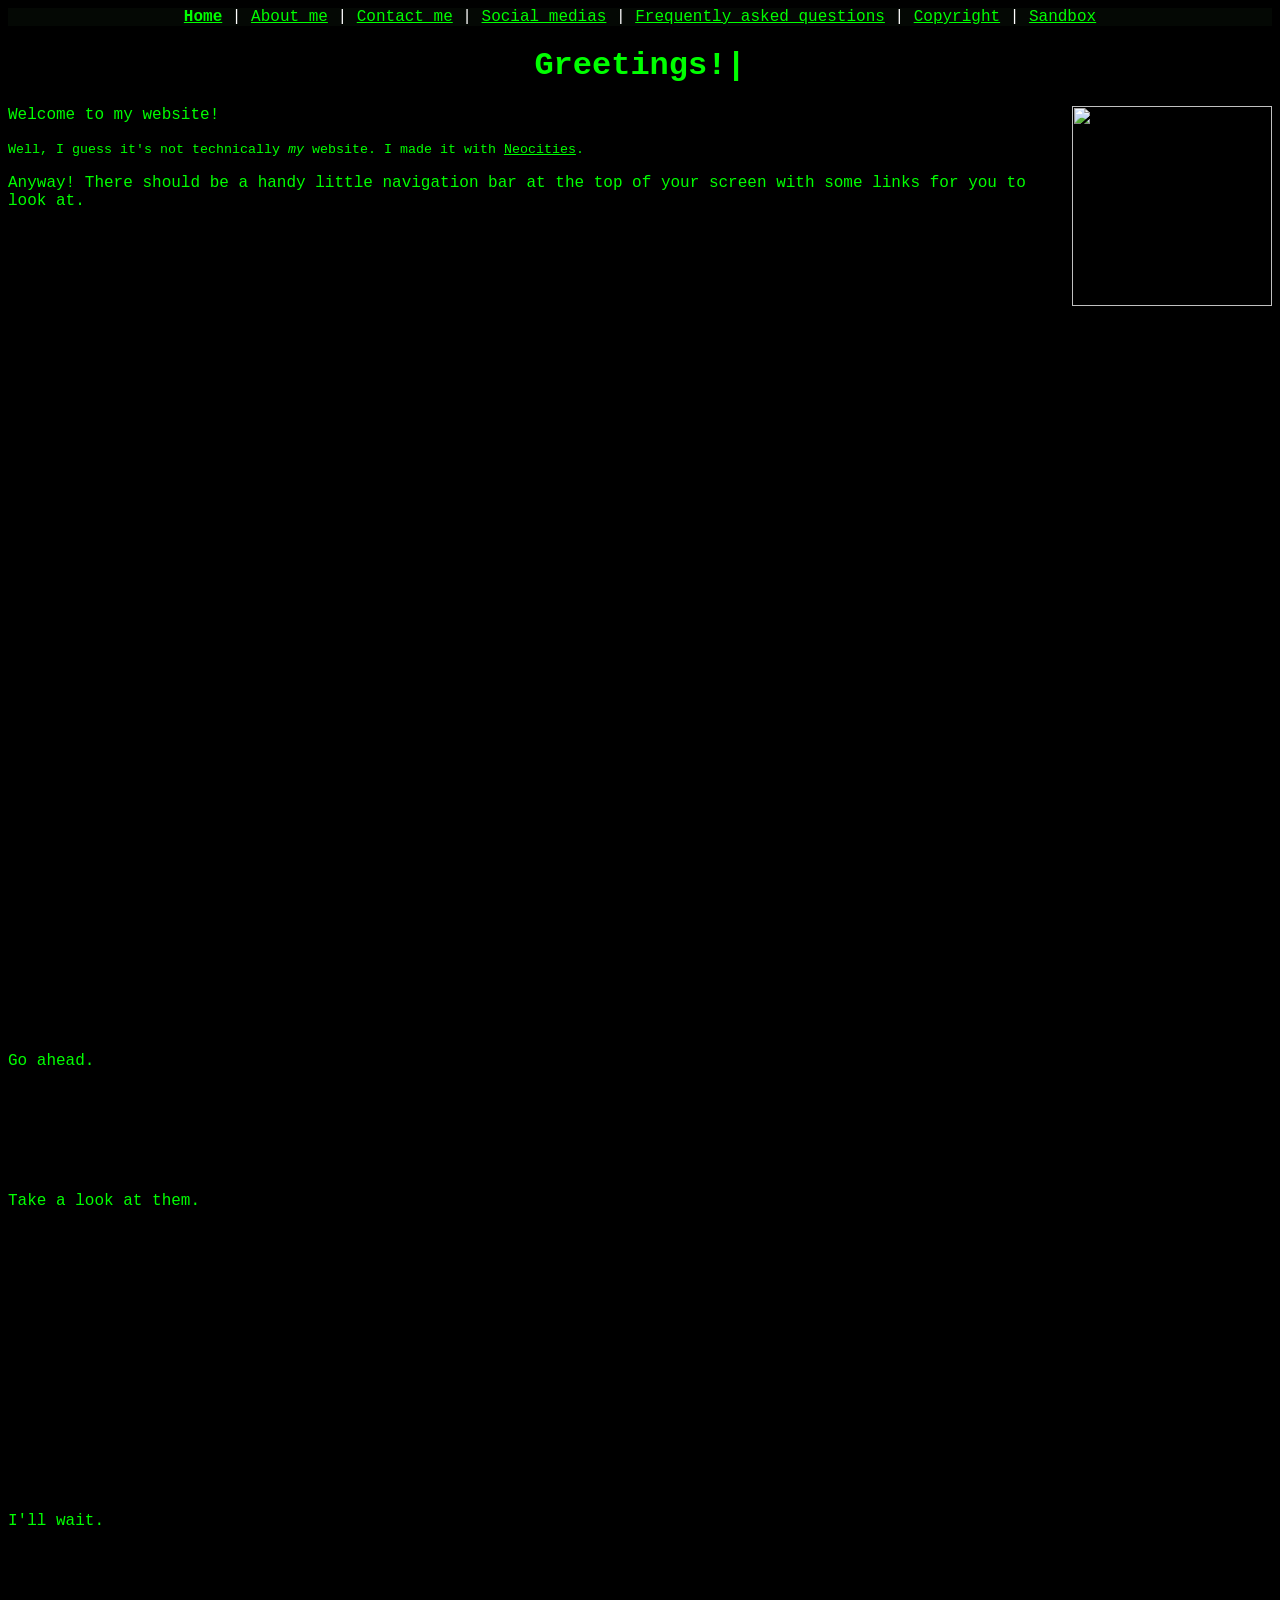
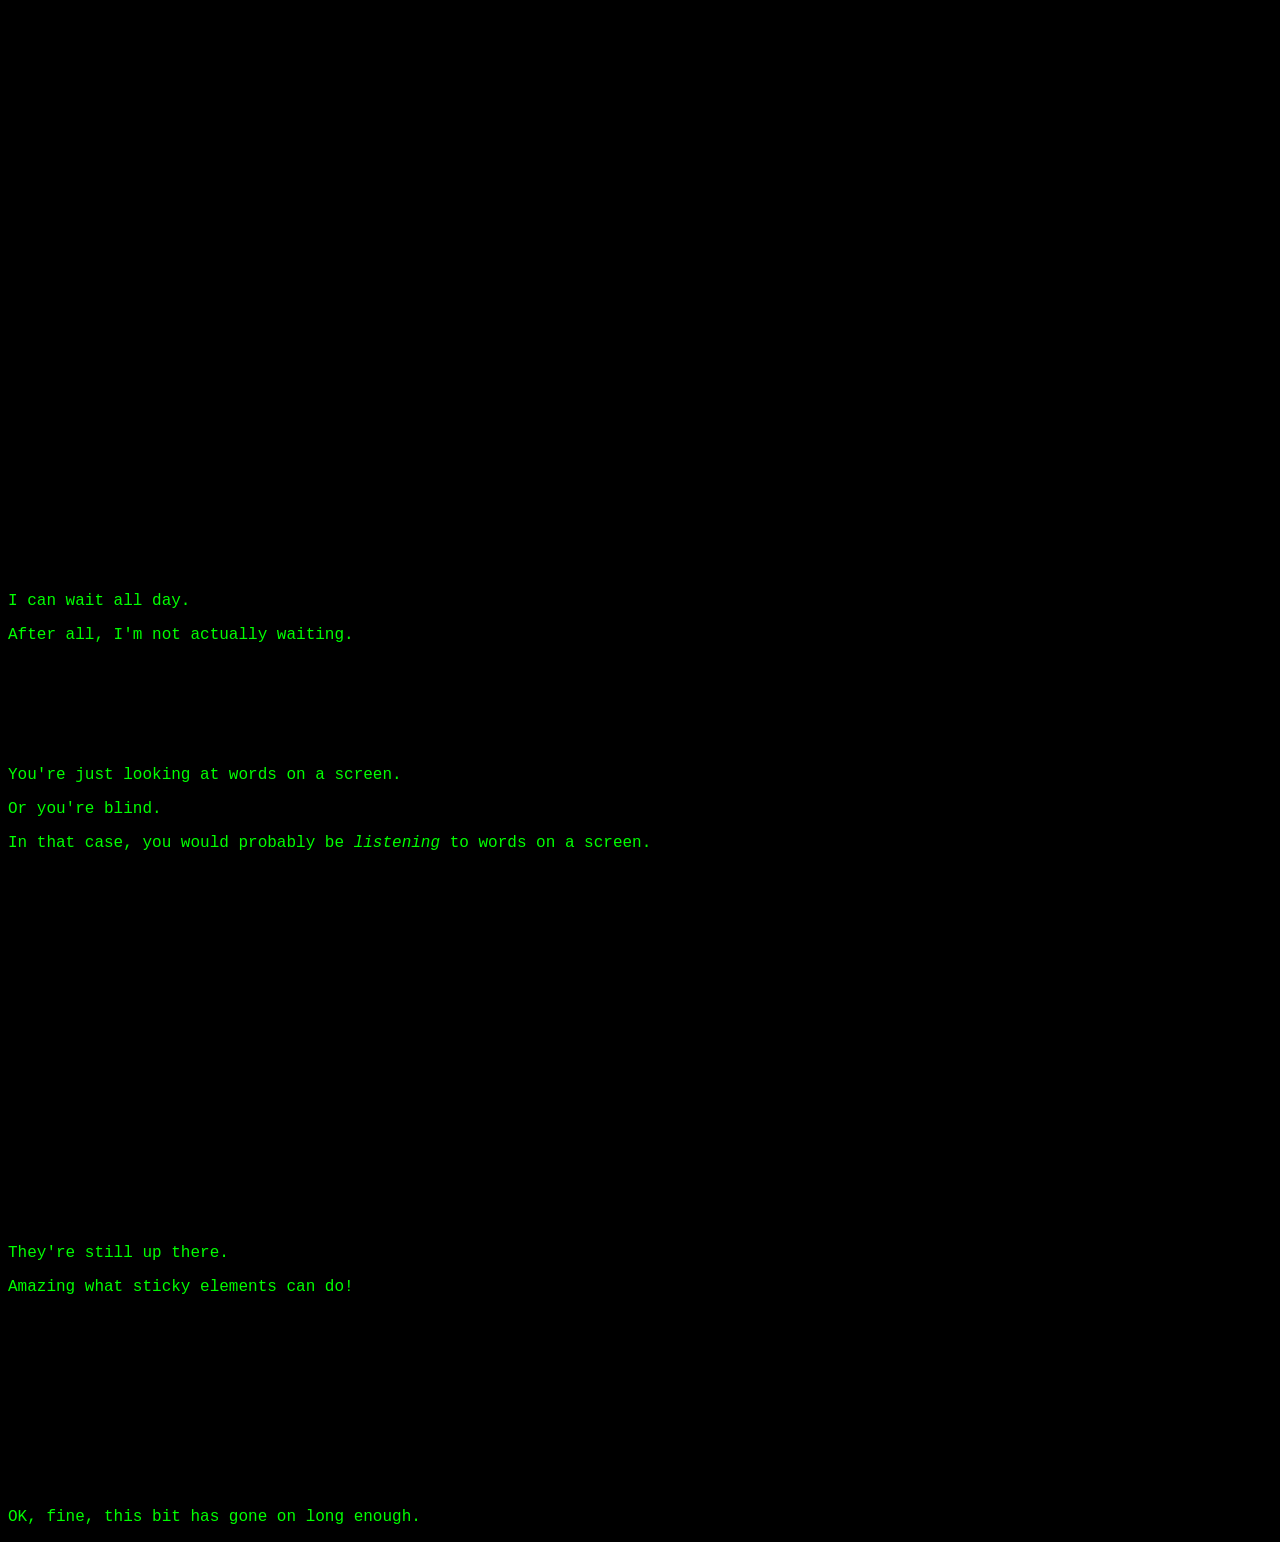
==== index.html @ e566a5f7 "add index.html and style.css copied from my page at dotpy.neocities.org" ====
<!DOCTYPE html>
<html>
  <head>
    <meta charset="UTF-8">
    <meta name="viewport" content="width=device-width, initial-scale=1.0">
    <title>dot.py</title>
    <link href="/style.css" rel="stylesheet" type="text/css" media="all">
  </head>
  <body>
    <nav id="navbar">
      <a href="/"><b>Home</b></a> <span style="color:white">|</span>
      <a href="/about">About me</a> <span style="color:white">|</span>
      <a href="/about/contact">Contact me</a> <span style="color:white">|</span>
      <a href="/about/contact/socials">Social medias</a> <span style="color:white">|</span>
      <a href="/about/faq">Frequently asked questions</a> <span style="color:white">|</span>
      <a href="/copyright">Copyright</a> <span style="color:white">|</span>
      <a href="/sand">Sandbox</a>
    </nav>
    <h1 style="text-align:center">Greetings!<span class="blink">|</span></h1>
    <img src="/img/pfp.png" height="200px" width="200px" style="float:right">
    <p>Welcome to my website!</p>
    <p><small>Well, I guess it's not technically <i>my</i> website. I made it with <a href="https://neocities.org">Neocities</a>.</small></p>
    <p>Anyway! There should be a handy little navigation bar at the top of your screen with some links for you to look at.</p>
    <br>
    <br>
    <br>
    <br>
    <br>
    <br>
    <br>
    <br>
    <br>
    <br>
    <br>
    <br>
    <br>
    <br>
    <br>
    <br>
    <br>
    <br>
    <br>
    <br>
    <br>
    <br>
    <br>
    <br>
    <br>
    <br>
    <br>
    <br>
    <br>
    <br>
    <br>
    <br>
    <br>
    <br>
    <br>
    <br>
    <br>
    <br>
    <br>
    <br>
    <br>
    <br>
    <br>
    <br>
    <br>
    <p>Go ahead.</p>
    <br>
    <br>
    <br>
    <br>
    <br>
    <p>Take a look at them.</p>
    <br>
    <br>
    <br>
    <br>
    <br>
    <br>
    <br>
    <br>
    <br>
    <br>
    <br>
    <br>
    <br>
    <br>
    <br>
    <p>I'll wait.</p>
    <br>
    <br>
    <br>
    <br>
    <br>
    <br>
    <br>
    <br>
    <br>
    <br>
    <br>
    <br>
    <br>
    <br>
    <br>
    <br>
    <br>
    <br>
    <br>
    <br>
    <br>
    <br>
    <br>
    <br>
    <br>
    <br>
    <br>
    <br>
    <br>
    <br>
    <br>
    <br>
    <br>
    <br>
    <br>
    <p>I can wait all day.</p>
    <p>After all, I'm not actually waiting.</p>
    <br>
    <br>
    <br>
    <br>
    <br>
    <p>You're just looking at words on a screen.</p>
    <p>Or you're blind.</p>
    <p>In that case, you would probably be <i>listening</i> to words on a screen.</p>
    <br>
    <br>
    <br>
    <br>
    <br>
    <br>
    <br>
    <br>
    <br>
    <br>
    <br>
    <br>
    <br>
    <br>
    <br>
    <br>
    <br>
    <br>
    <br>
    <br>
    <p>They're still up there.</p>
    <p>Amazing what sticky elements can do!</p>
    <br>
    <br>
    <br>
    <br>
    <br>
    <br>
    <br>
    <br>
    <br>
    <br>
    <p>OK, fine, this bit has gone on long enough.</p>
    </body>
</html>
---- style.css ----
body {
  background-color: black;
  color: #0F0;
  font-family: "Courier New", Courier, Monospace;
}
@keyframes blink {
  0% {
    opacity: 1;
  }
  50% {
    opacity: 0;
  }
  100% {
    opacity: 1;
  }
}
.blink {
  animation: blink 1s steps(1, end) infinite;
}
a:link {
  color:#0F0;
}
a:visited {
  color:#0A0;
}
#navbar {
  position: sticky;
  top: 0;
  text-align: center;
  background-color: #040804;
}
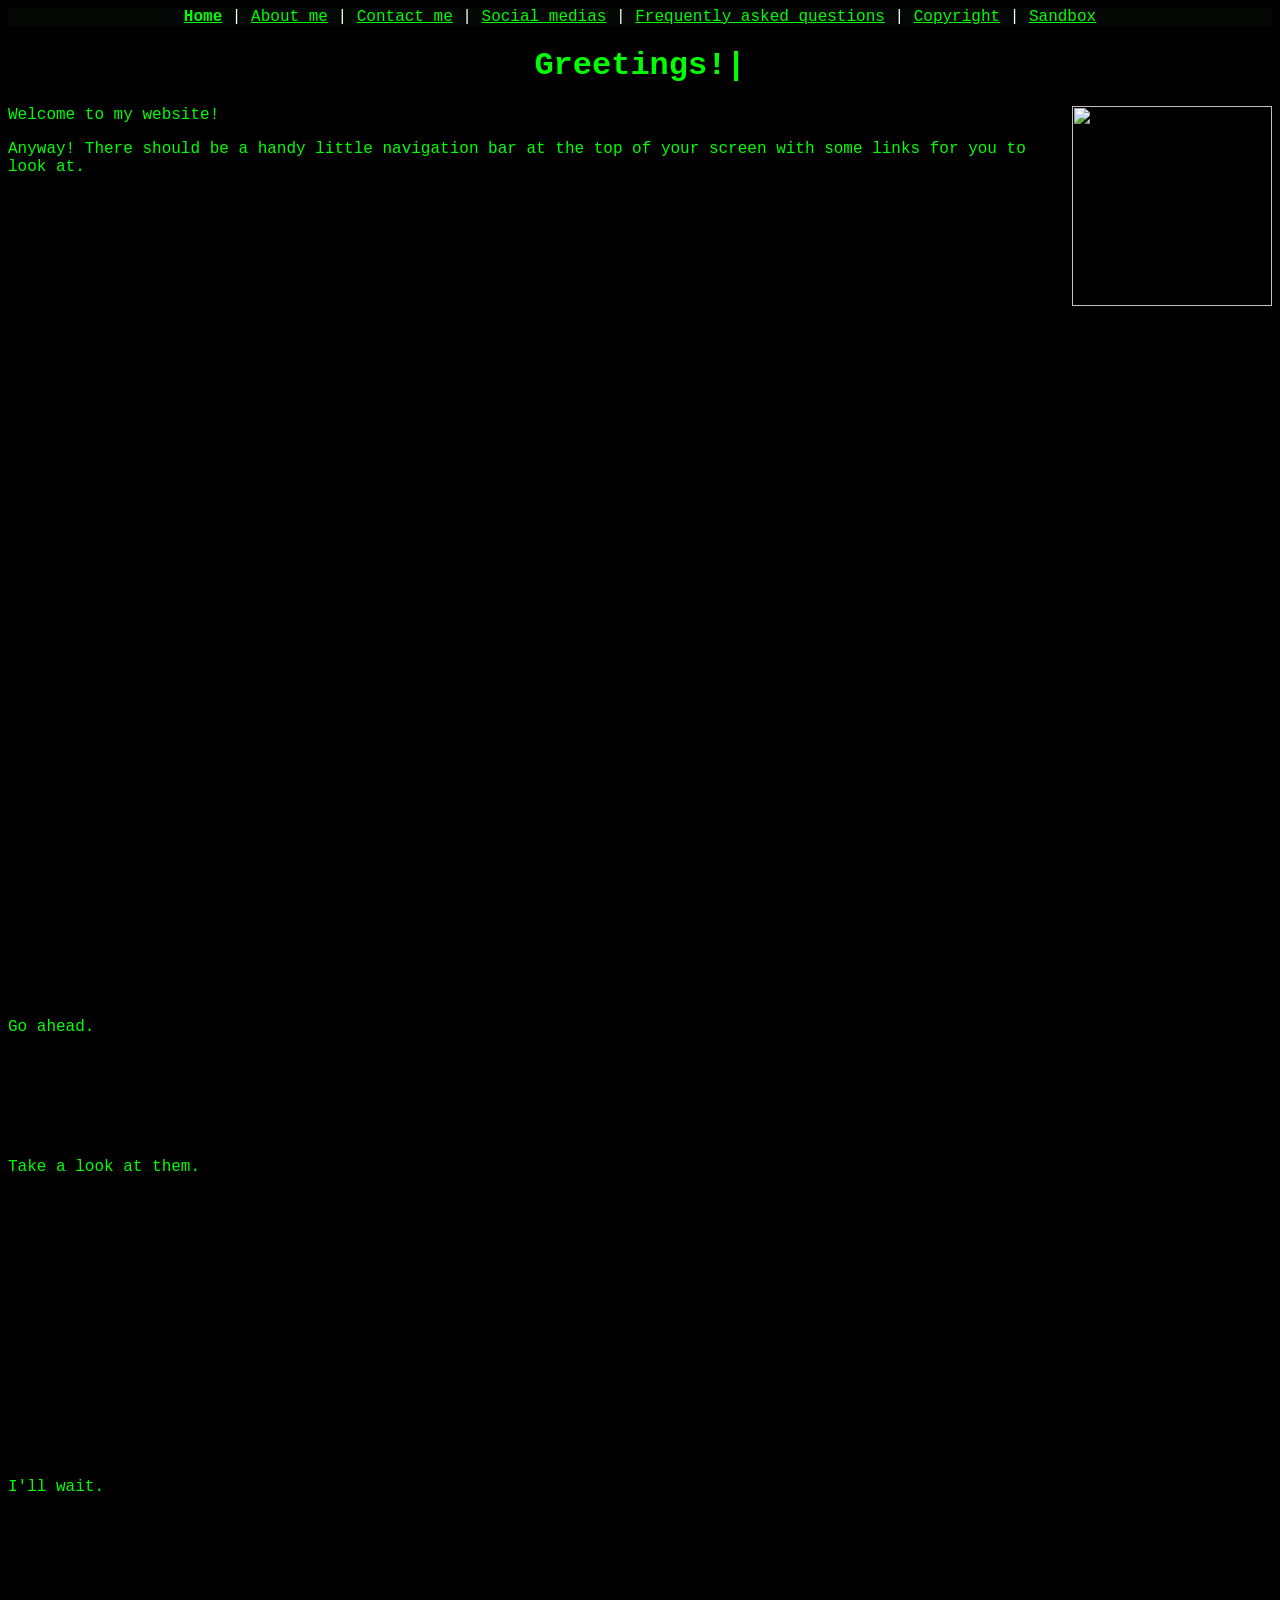
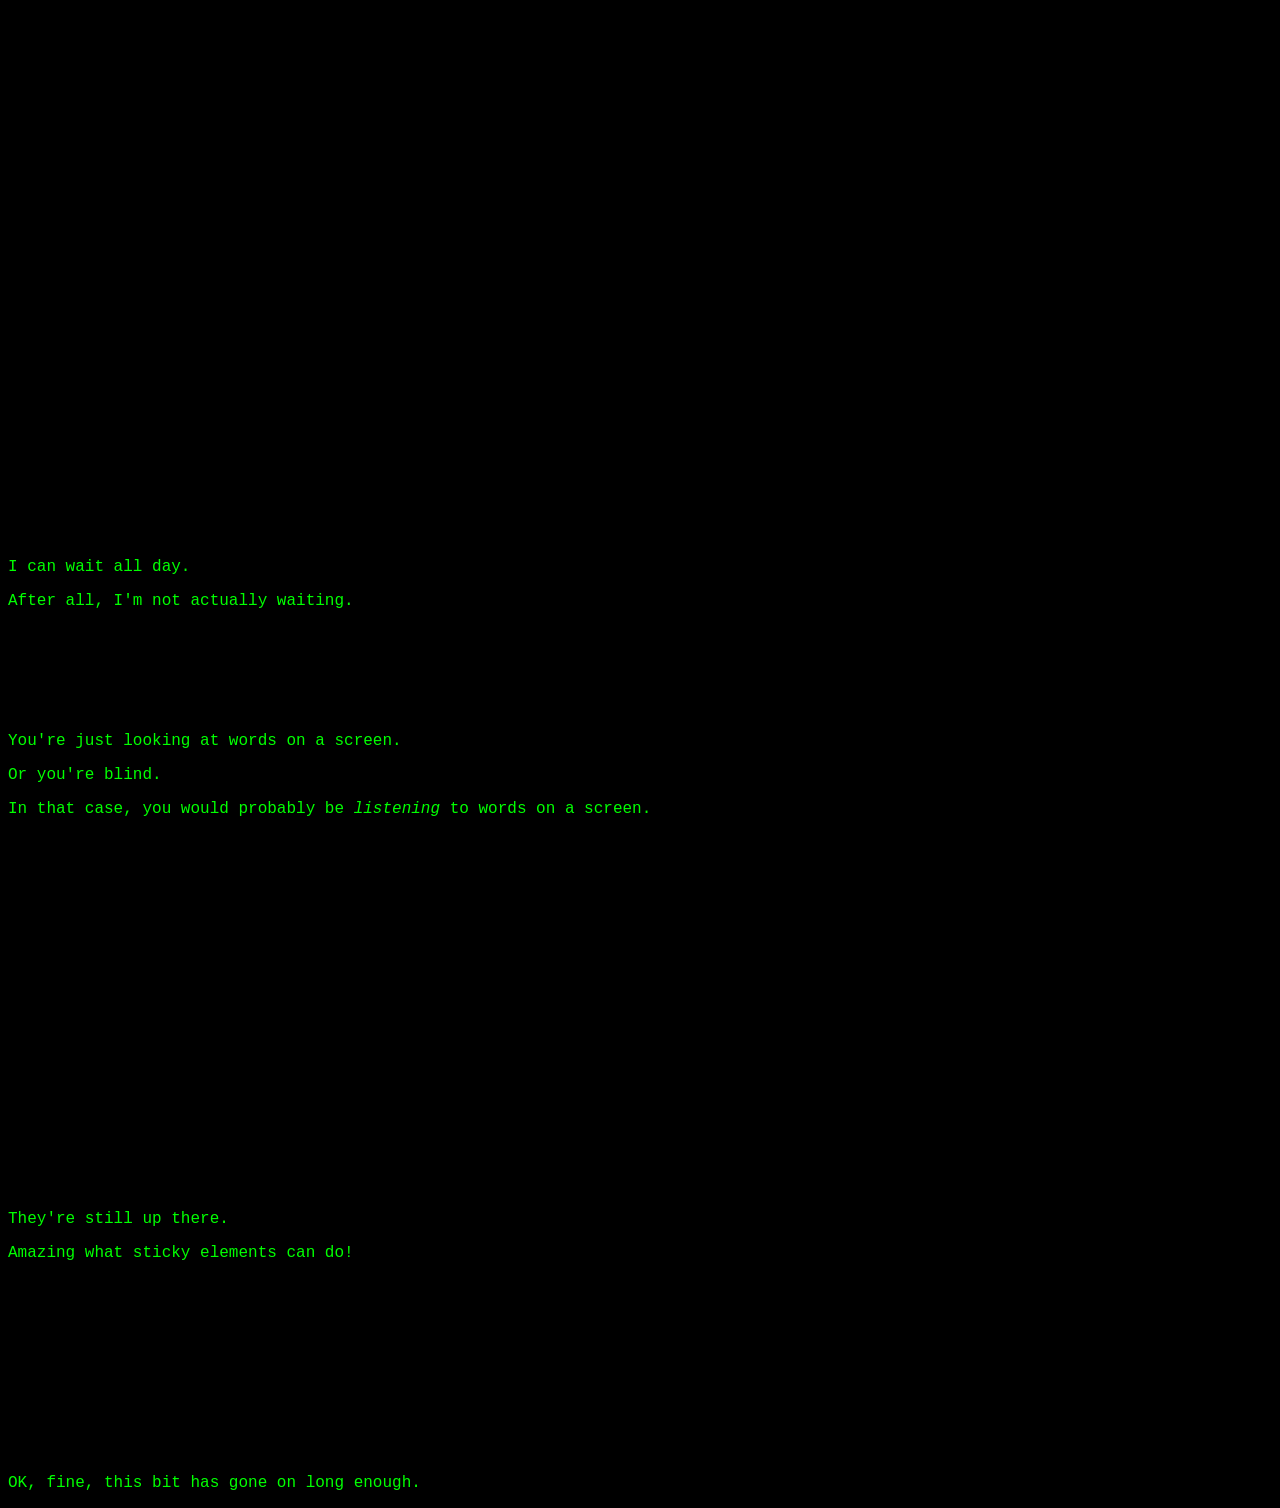
==== commit 5ef615f3: "Update index.html not on neocities anymore" ====
--- a/index.html
+++ b/index.html
@@ -19,7 +19,6 @@
     <h1 style="text-align:center">Greetings!<span class="blink">|</span></h1>
     <img src="/img/pfp.png" height="200px" width="200px" style="float:right">
     <p>Welcome to my website!</p>
-    <p><small>Well, I guess it's not technically <i>my</i> website. I made it with <a href="https://neocities.org">Neocities</a>.</small></p>
     <p>Anyway! There should be a handy little navigation bar at the top of your screen with some links for you to look at.</p>
     <br>
     <br>
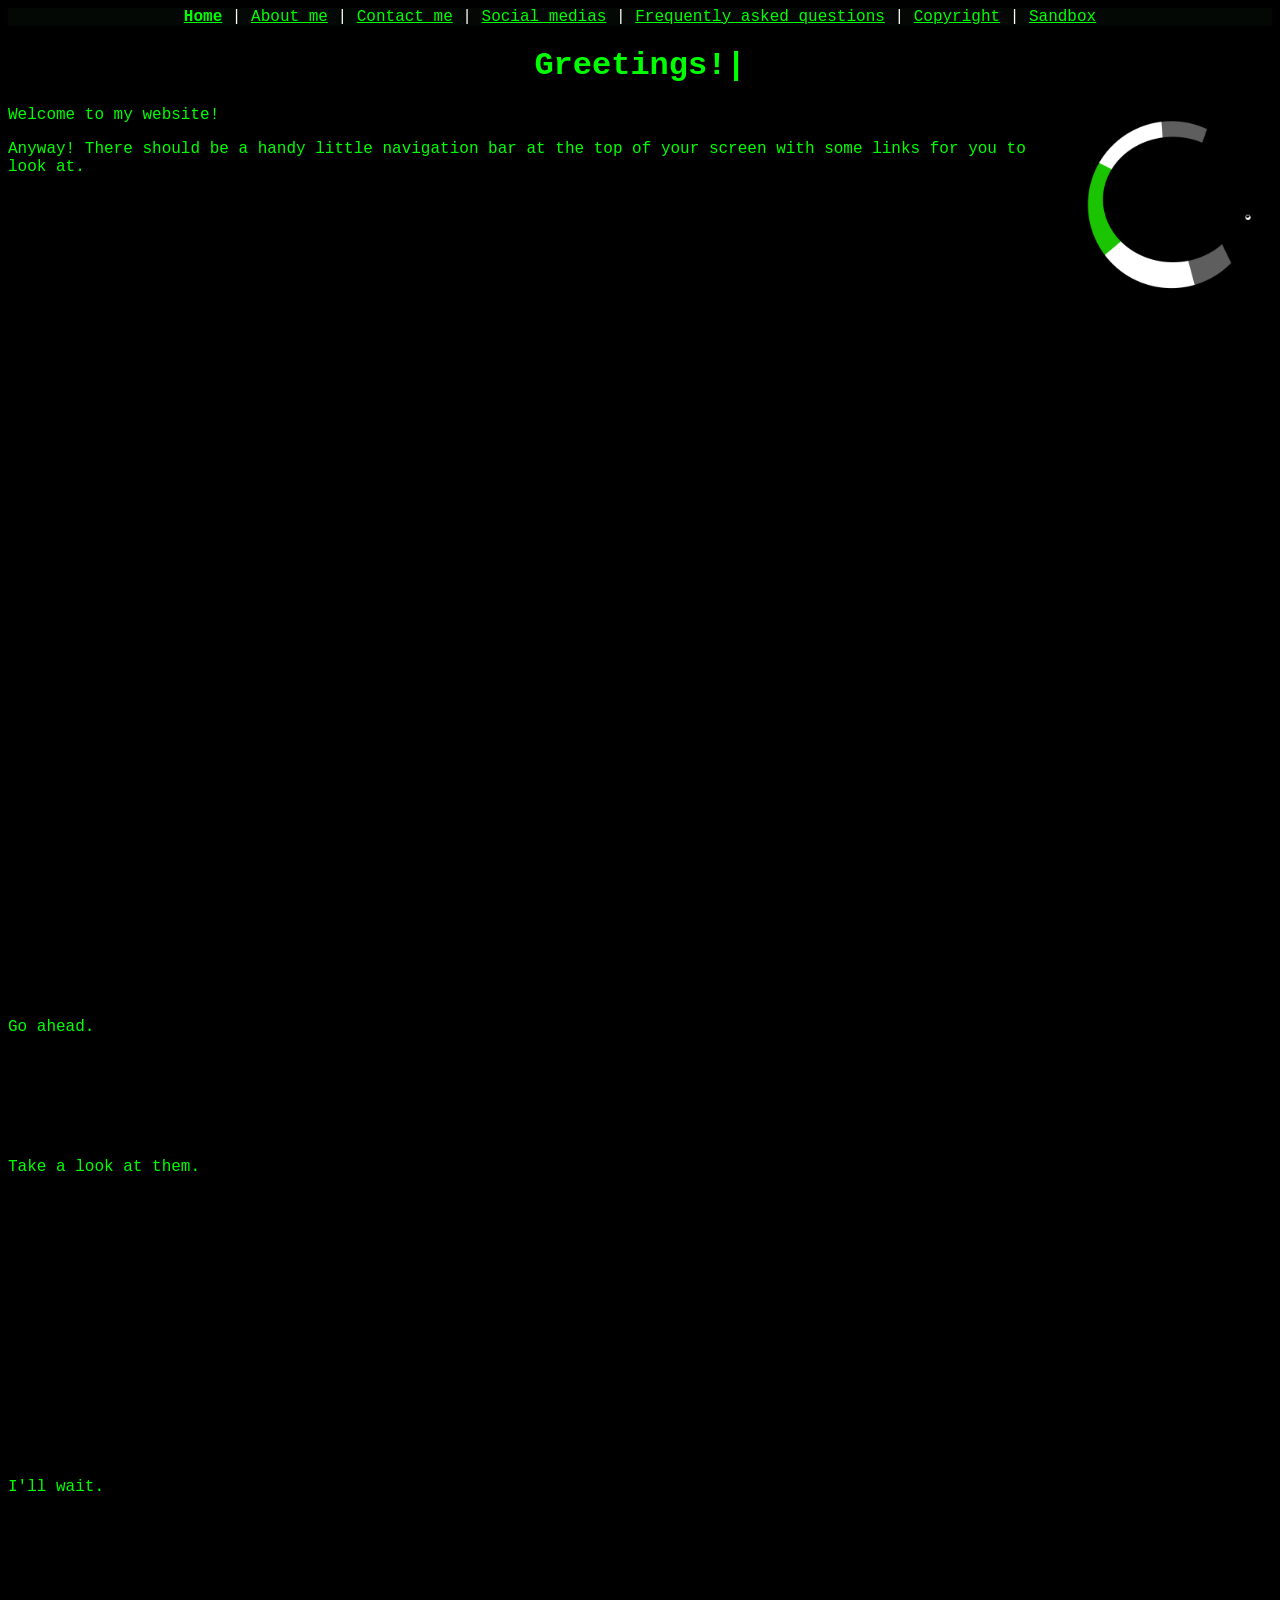
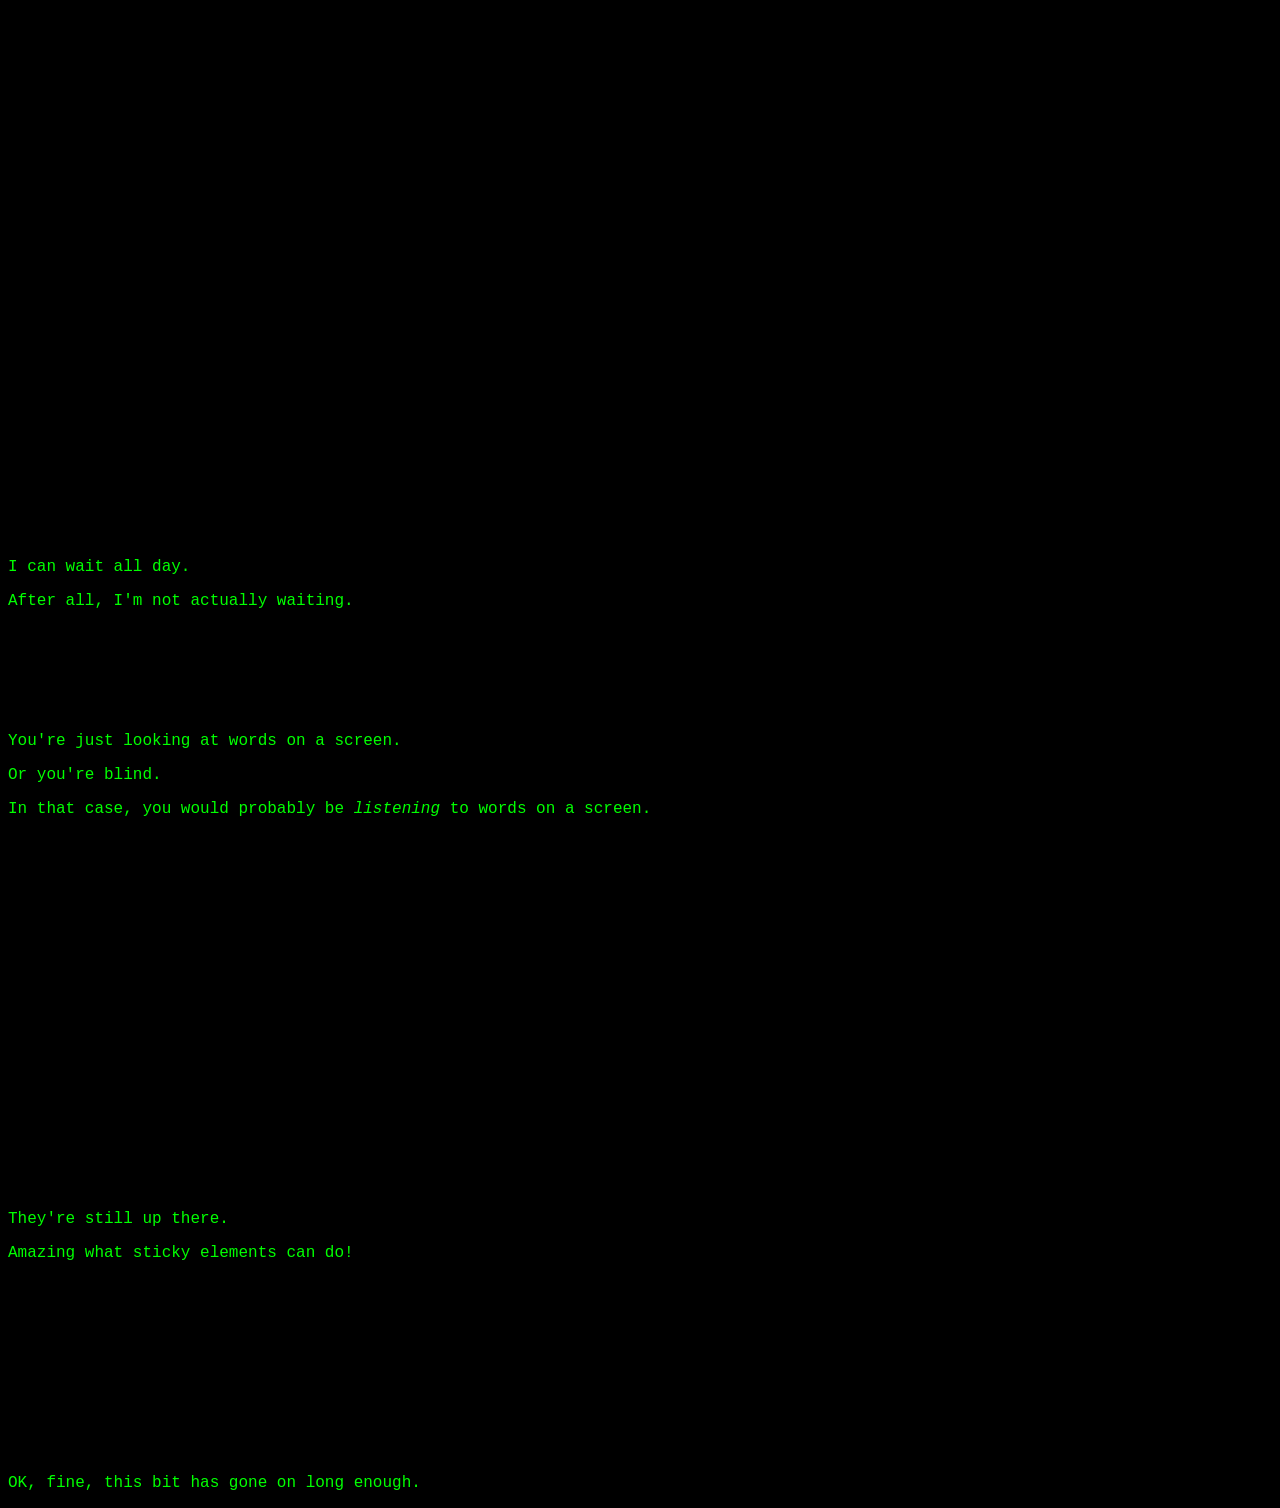
==== commit 6d3355b1: "Move and add some pages Moving /about.html to /about/index.html and /about/contact.html to /about/co" ====
--- a/index.html
+++ b/index.html
@@ -9,8 +9,8 @@
   <body>
     <nav id="navbar">
       <a href="/"><b>Home</b></a> <span style="color:white">|</span>
-      <a href="/about">About me</a> <span style="color:white">|</span>
-      <a href="/about/contact">Contact me</a> <span style="color:white">|</span>
+      <a href="/about/">About me</a> <span style="color:white">|</span>
+      <a href="/about/contact/">Contact me</a> <span style="color:white">|</span>
       <a href="/about/contact/socials">Social medias</a> <span style="color:white">|</span>
       <a href="/about/faq">Frequently asked questions</a> <span style="color:white">|</span>
       <a href="/copyright">Copyright</a> <span style="color:white">|</span>
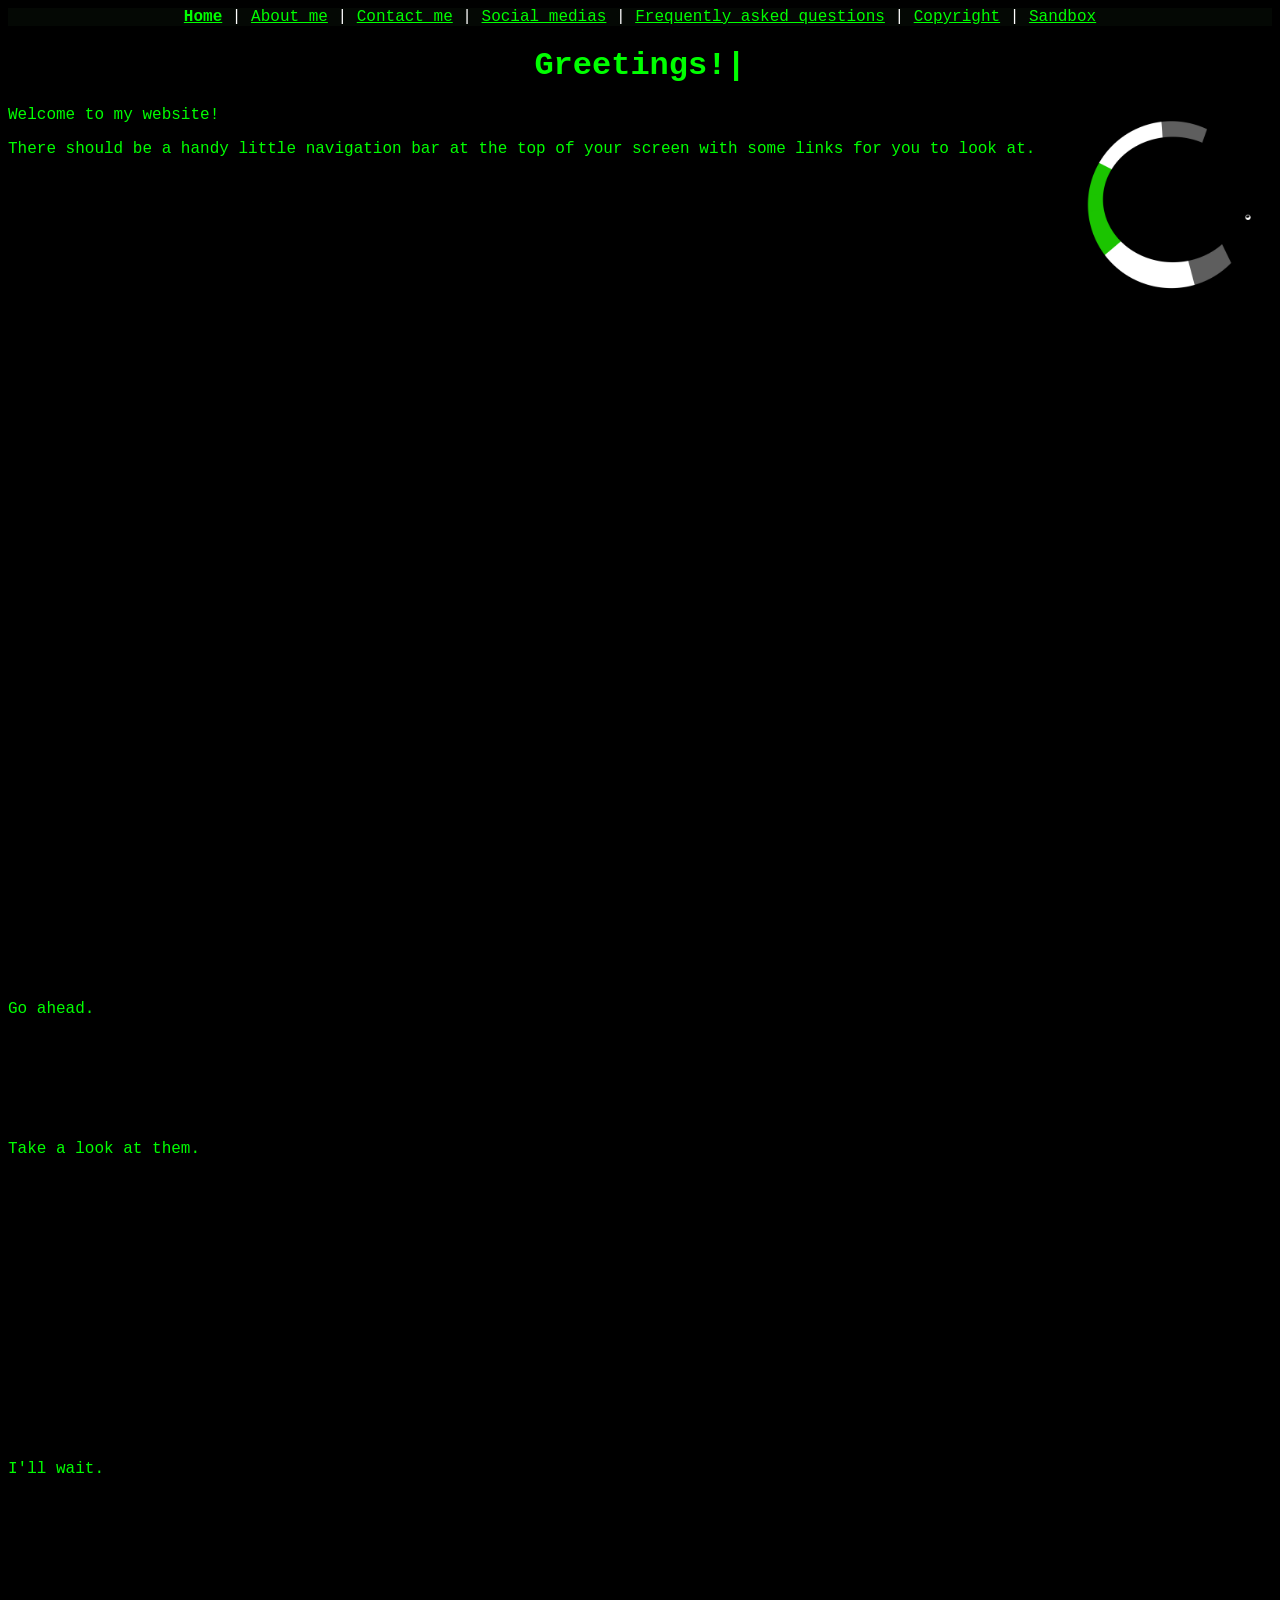
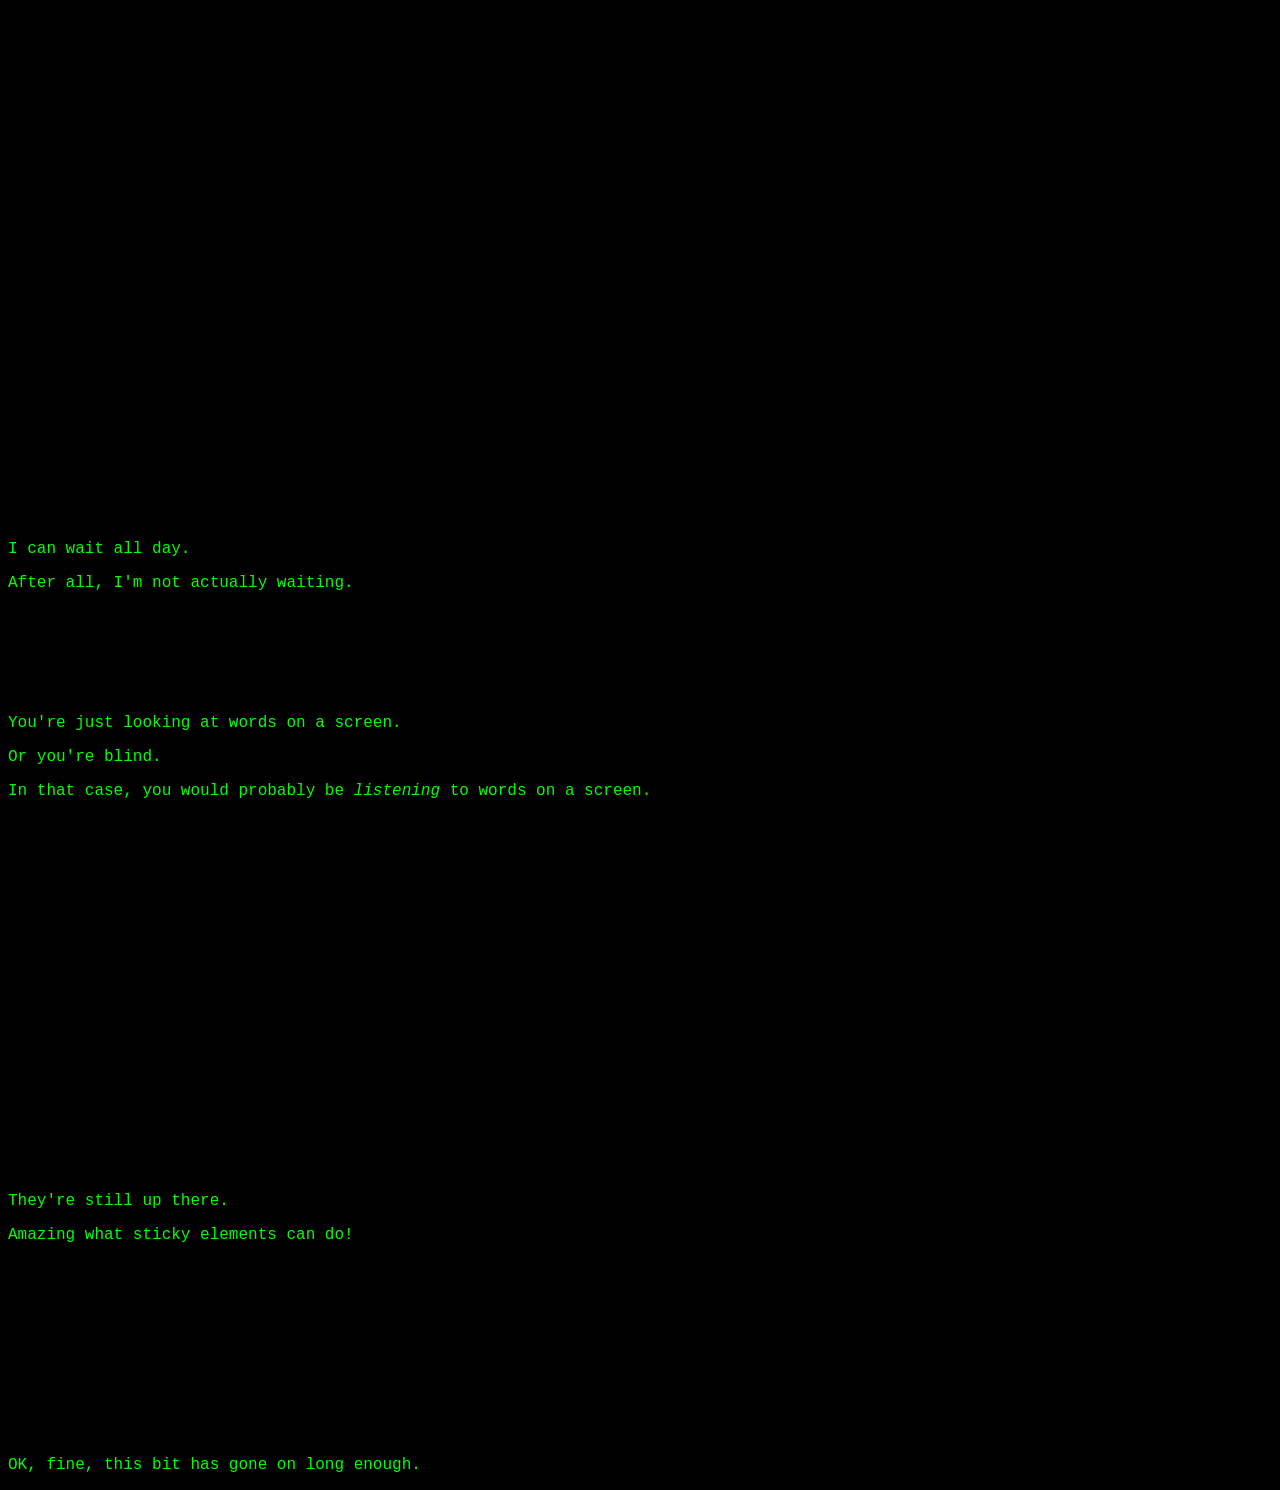
==== commit 2f82e61c: "Update index.html" ====
--- a/index.html
+++ b/index.html
@@ -19,7 +19,7 @@
     <h1 style="text-align:center">Greetings!<span class="blink">|</span></h1>
     <img src="/img/pfp.png" height="200px" width="200px" style="float:right">
     <p>Welcome to my website!</p>
-    <p>Anyway! There should be a handy little navigation bar at the top of your screen with some links for you to look at.</p>
+    <p>There should be a handy little navigation bar at the top of your screen with some links for you to look at.</p>
     <br>
     <br>
     <br>
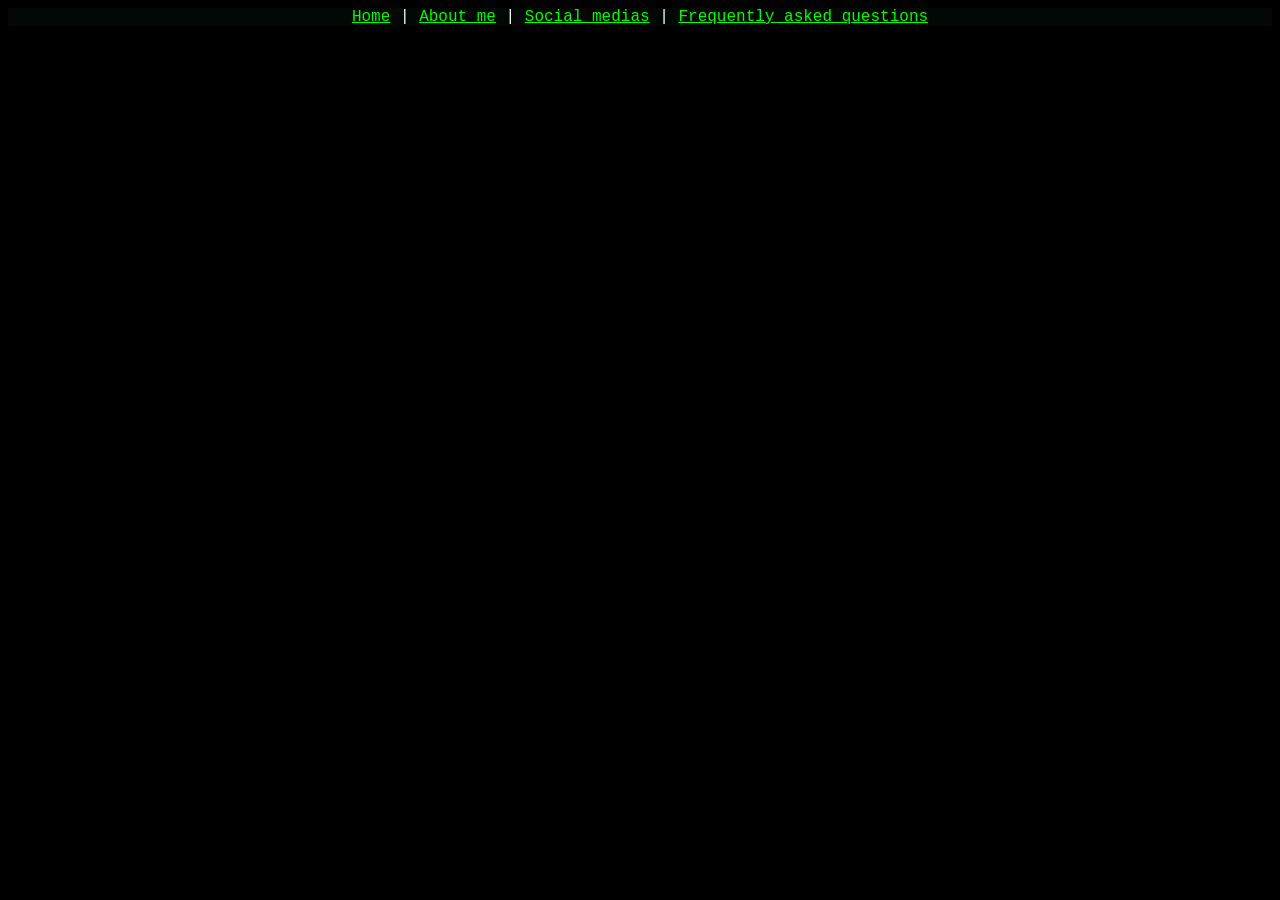
==== commit 42598e8c: "Edit all webpages All of them have the global headers and footers now" ====
--- a/index.html
+++ b/index.html
@@ -5,17 +5,11 @@
     <meta name="viewport" content="width=device-width, initial-scale=1.0">
     <title>dot.py</title>
     <link href="/style.css" rel="stylesheet" type="text/css" media="all">
+    <script src="/global_layout.js" defer></script>
   </head>
   <body>
-    <nav id="navbar">
-      <a href="/"><b>Home</b></a> <span style="color:white">|</span>
-      <a href="/about/">About me</a> <span style="color:white">|</span>
-      <a href="/about/contact/">Contact me</a> <span style="color:white">|</span>
-      <a href="/about/contact/socials">Social medias</a> <span style="color:white">|</span>
-      <a href="/about/faq">Frequently asked questions</a> <span style="color:white">|</span>
-      <a href="/copyright">Copyright</a> <span style="color:white">|</span>
-      <a href="/sand">Sandbox</a>
-    </nav>
+    <global-header><global-header>
+    <main>
     <h1 style="text-align:center">Greetings!<span class="blink">|</span></h1>
     <img src="/img/pfp.png" height="200px" width="200px" style="float:right">
     <p>Welcome to my website!</p>
@@ -166,5 +160,7 @@
     <br>
     <br>
     <p>OK, fine, this bit has gone on long enough.</p>
+    </main>
+    <global-footer></global-footer>
     </body>
 </html>
--- a/style.css
+++ b/style.css
@@ -29,3 +29,12 @@
   text-align: center;
   background-color: #040804;
 }
+.foot {
+position: fixed;
+left: 0;
+bottom: 0;
+width: 100%;
+text-align: center;
+background-color: #040804;
+padding: 15px;
+}
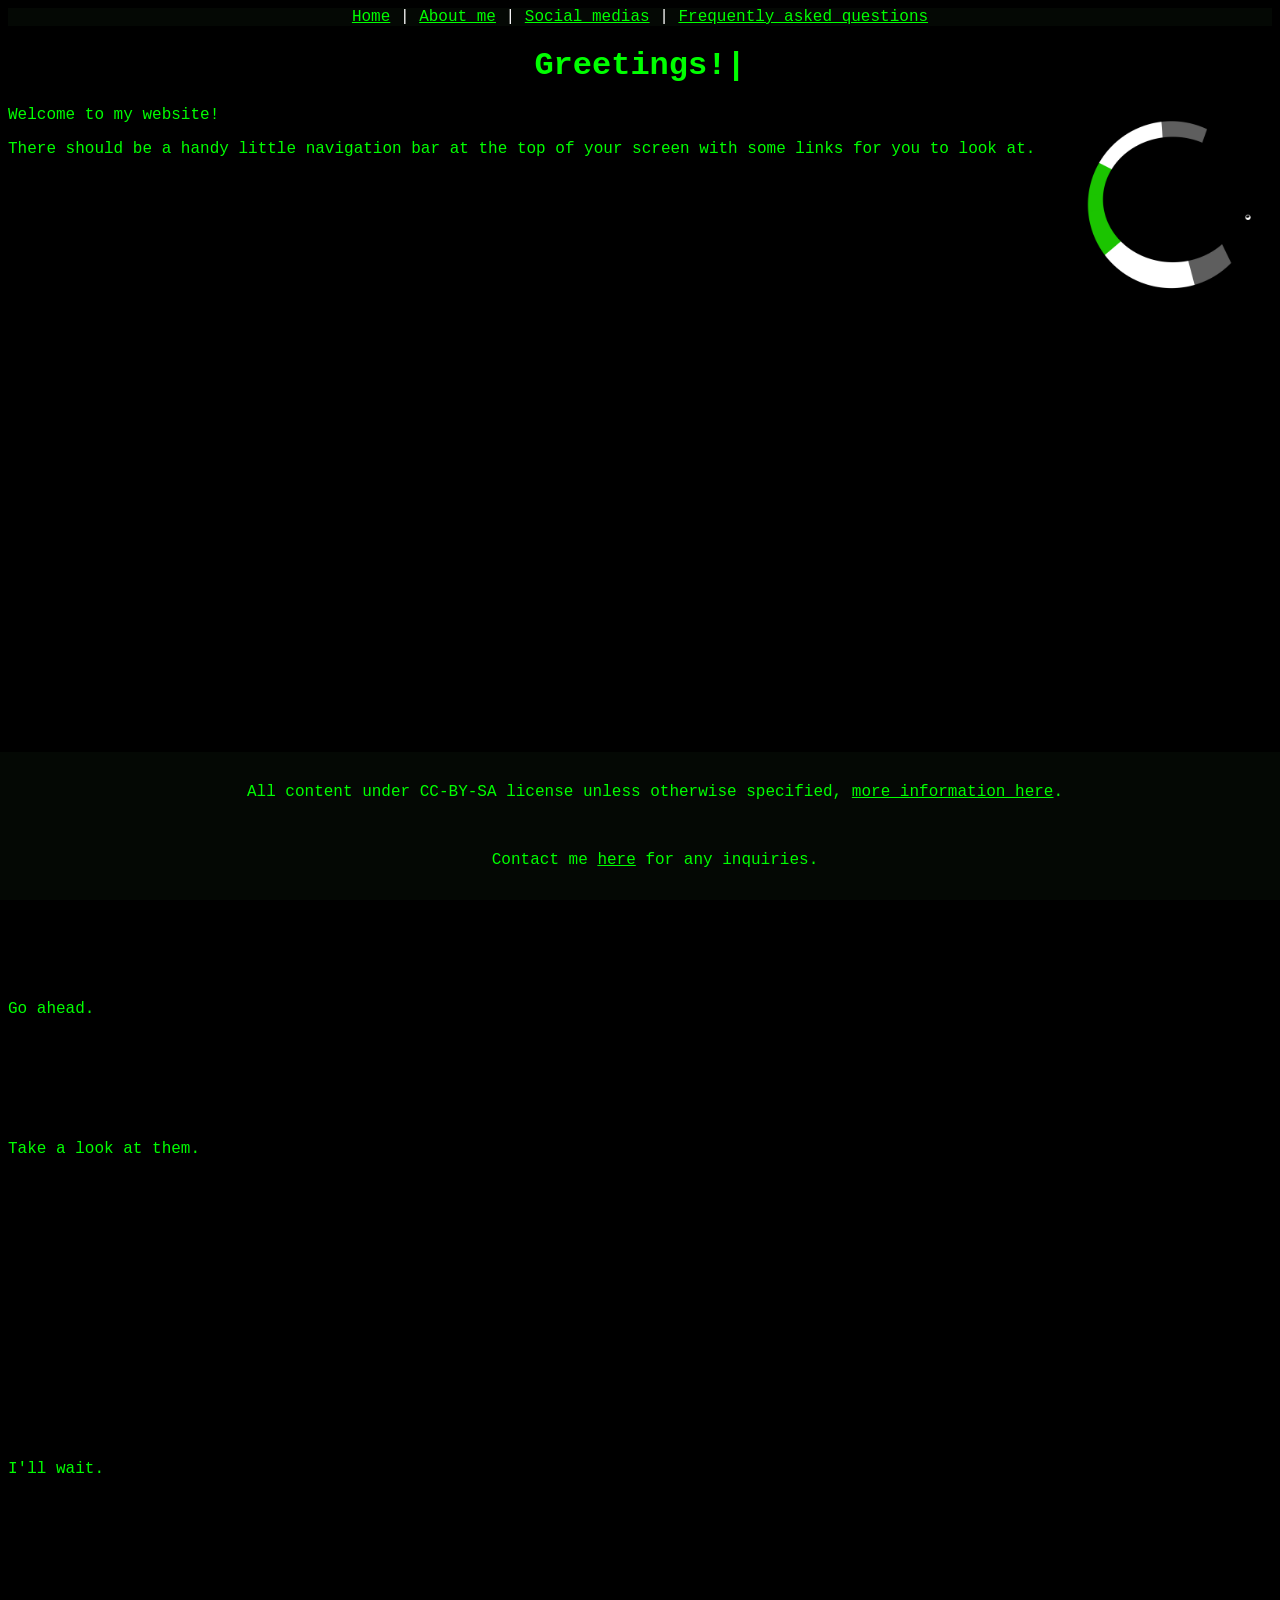
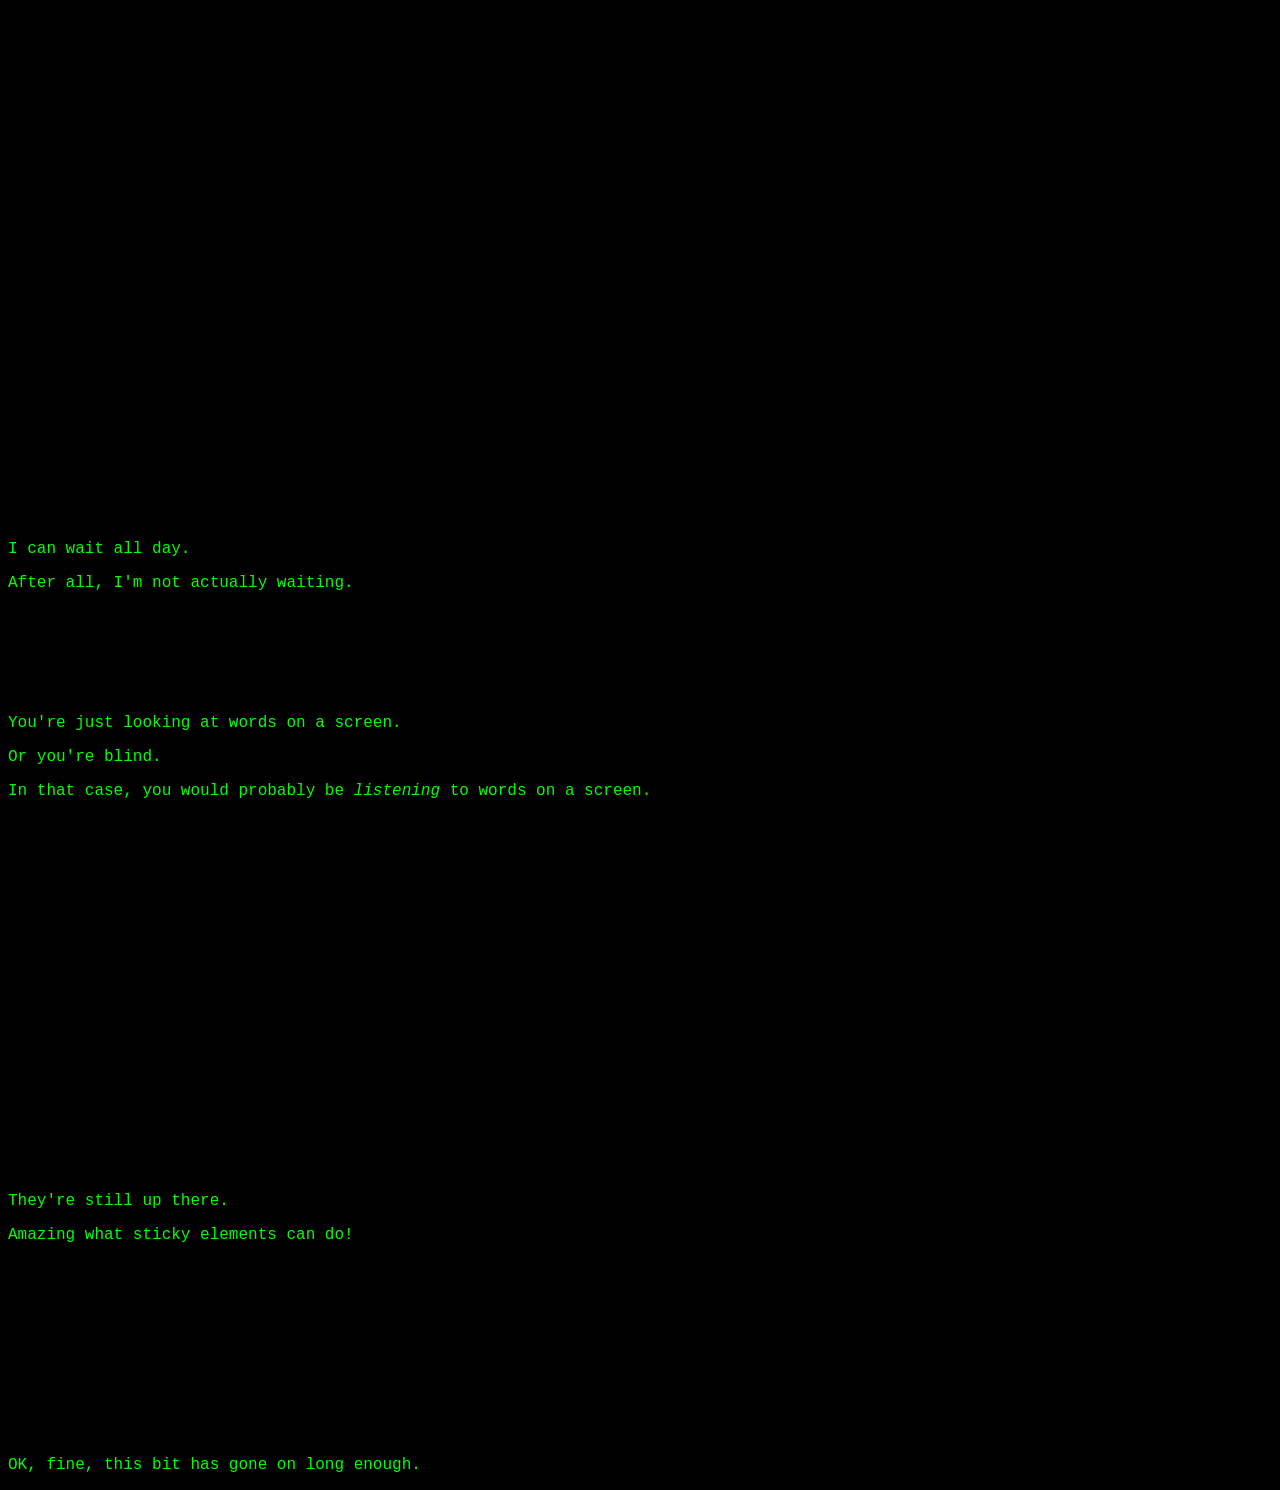
==== commit 2e1c6c8c: "Update index.html Close tags that were left open" ====
--- a/index.html
+++ b/index.html
@@ -8,7 +8,7 @@
     <script src="/global_layout.js" defer></script>
   </head>
   <body>
-    <global-header><global-header>
+    <global-header></global-header>
     <main>
     <h1 style="text-align:center">Greetings!<span class="blink">|</span></h1>
     <img src="/img/pfp.png" height="200px" width="200px" style="float:right">
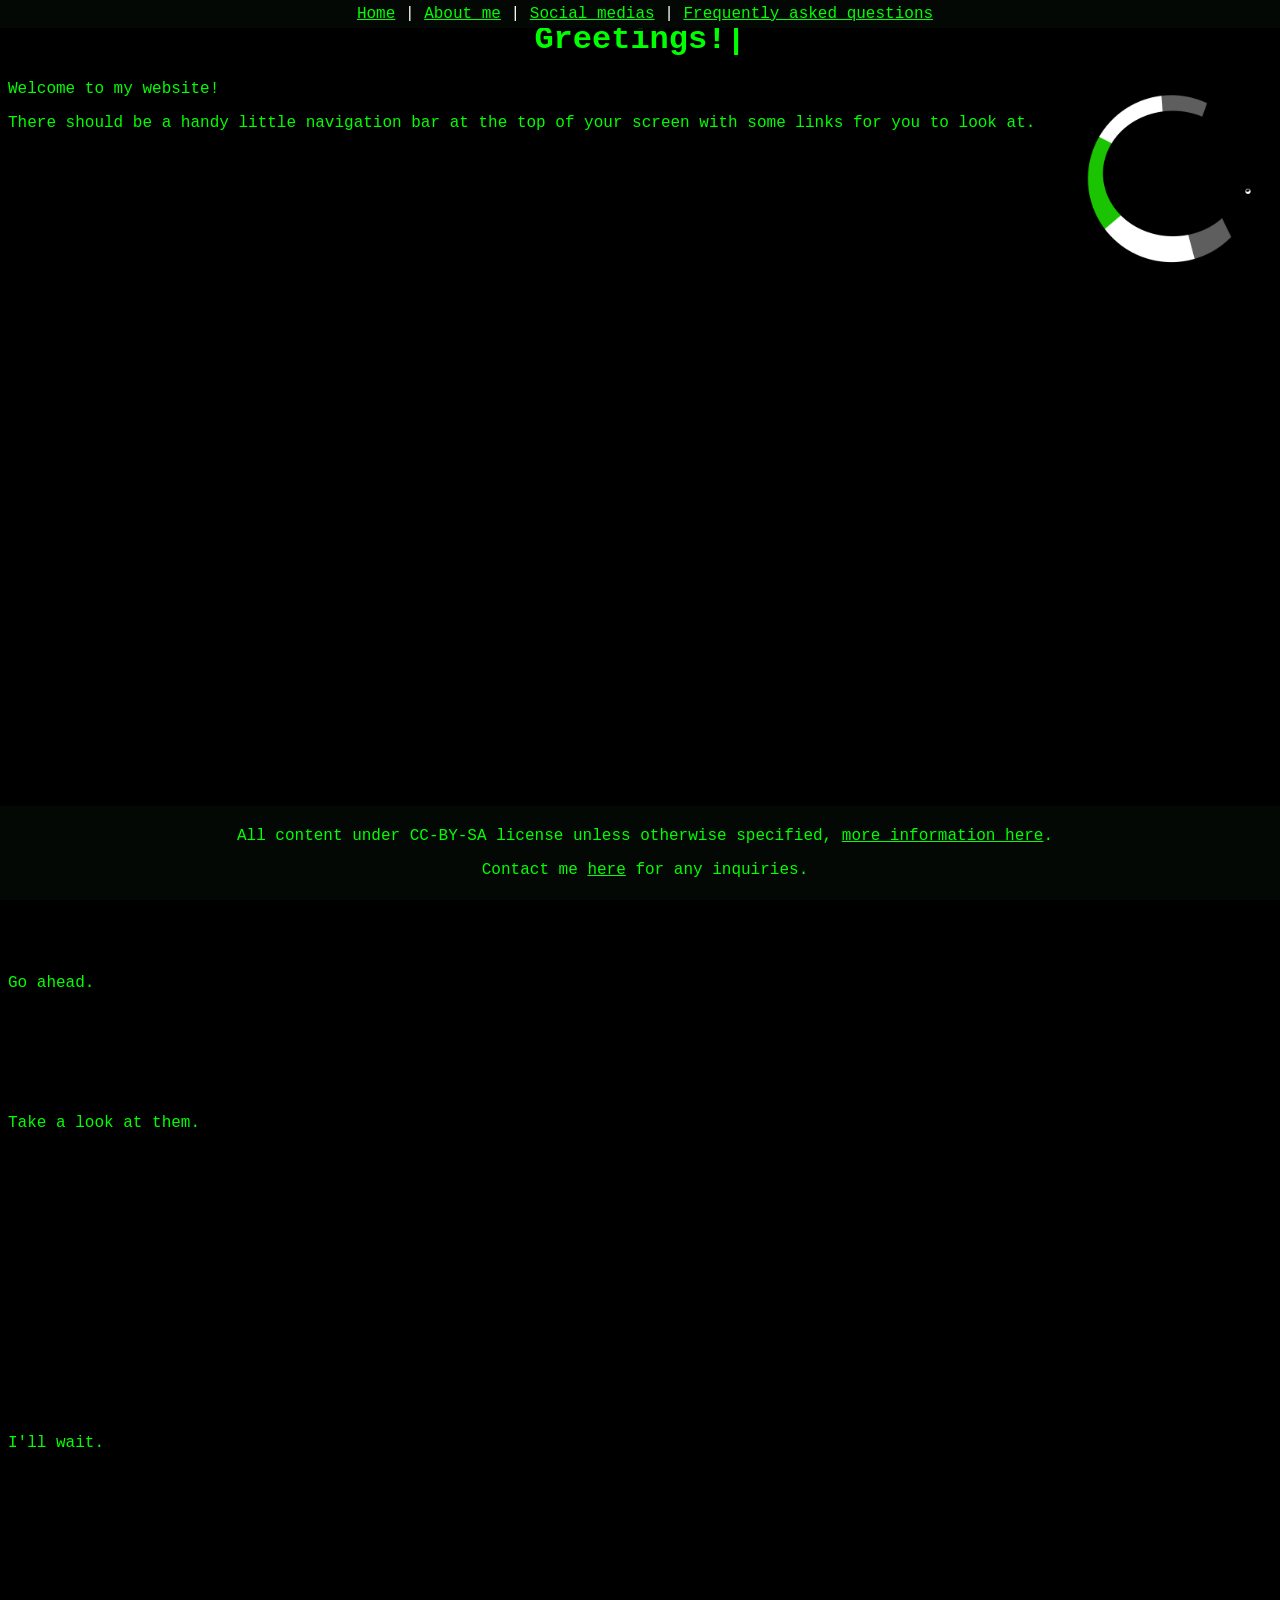
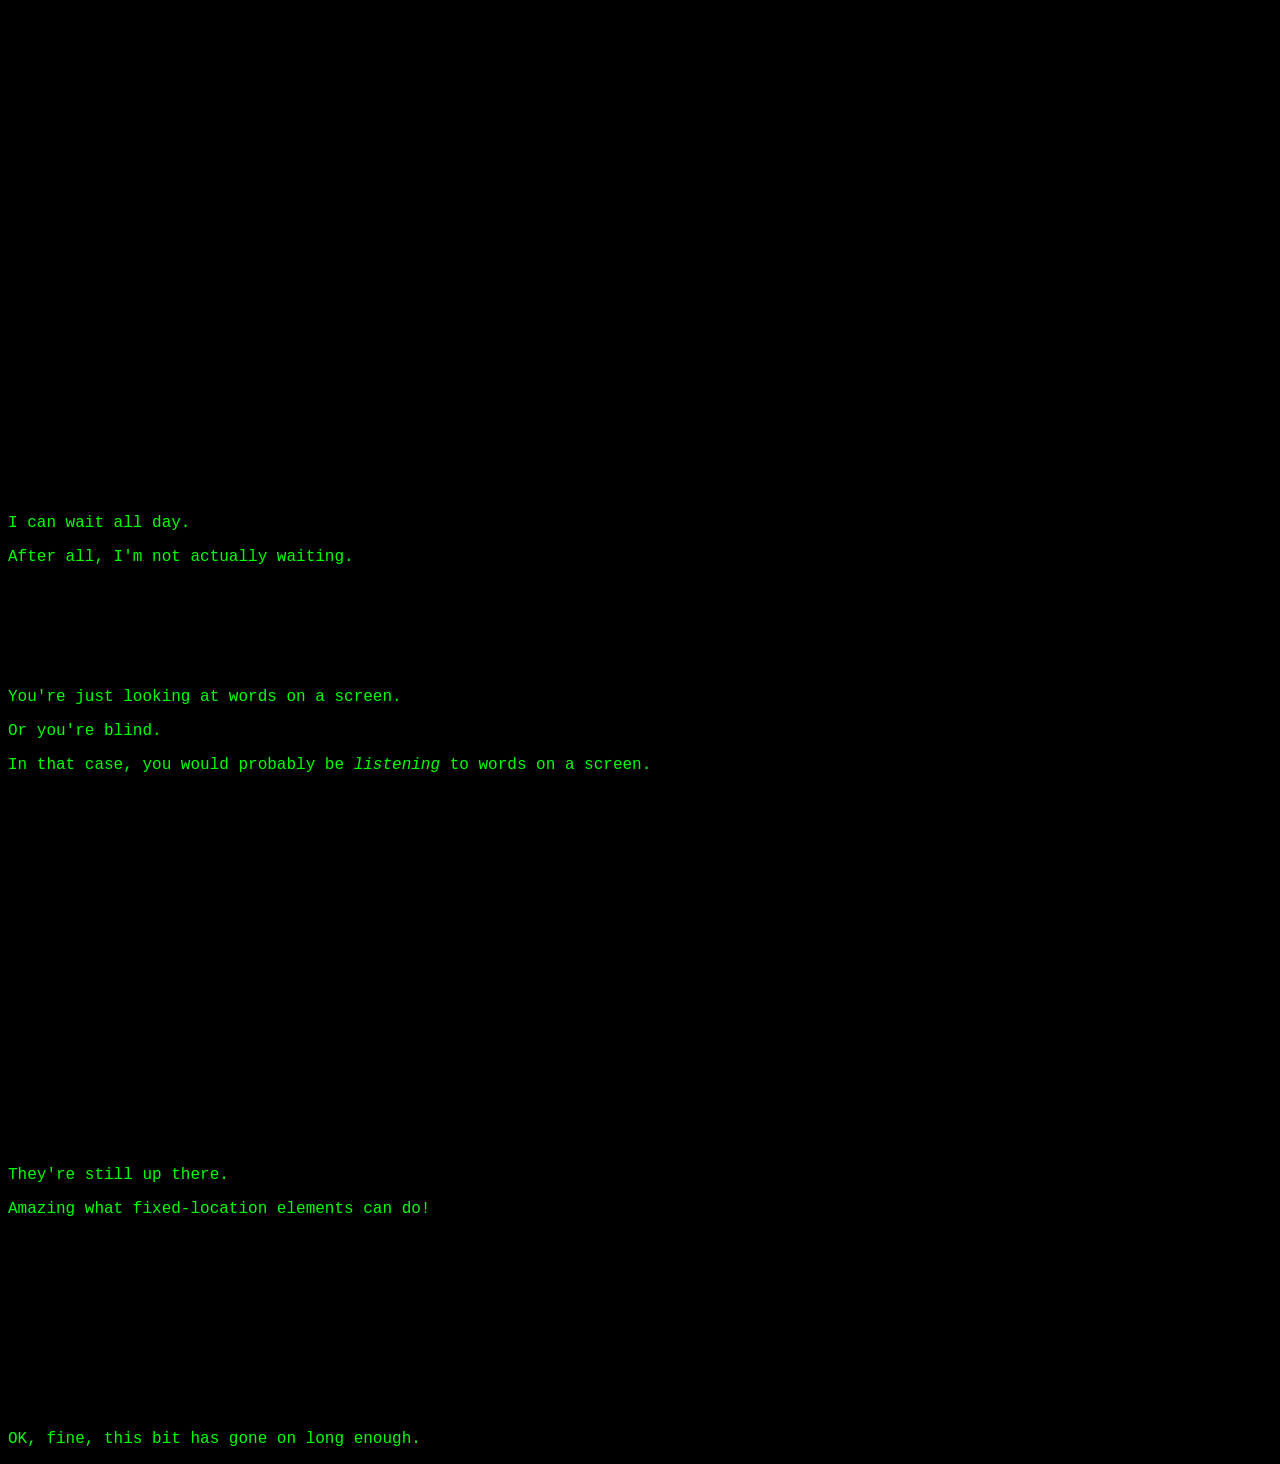
==== commit fc108512: "Edit header and footer" ====
--- a/index.html
+++ b/index.html
@@ -148,7 +148,7 @@
     <br>
     <br>
     <p>They're still up there.</p>
-    <p>Amazing what sticky elements can do!</p>
+    <p>Amazing what fixed-location elements can do!</p>
     <br>
     <br>
     <br>
--- a/style.css
+++ b/style.css
@@ -24,10 +24,13 @@
   color:#0A0;
 }
 #navbar {
-  position: sticky;
+  position: fixed;
+  left: 0;
   top: 0;
+  width: 100%;
   text-align: center;
   background-color: #040804;
+  padding: 5px;
 }
 .foot {
 position: fixed;
@@ -36,5 +39,5 @@
 width: 100%;
 text-align: center;
 background-color: #040804;
-padding: 15px;
+padding: 5px;
 }
